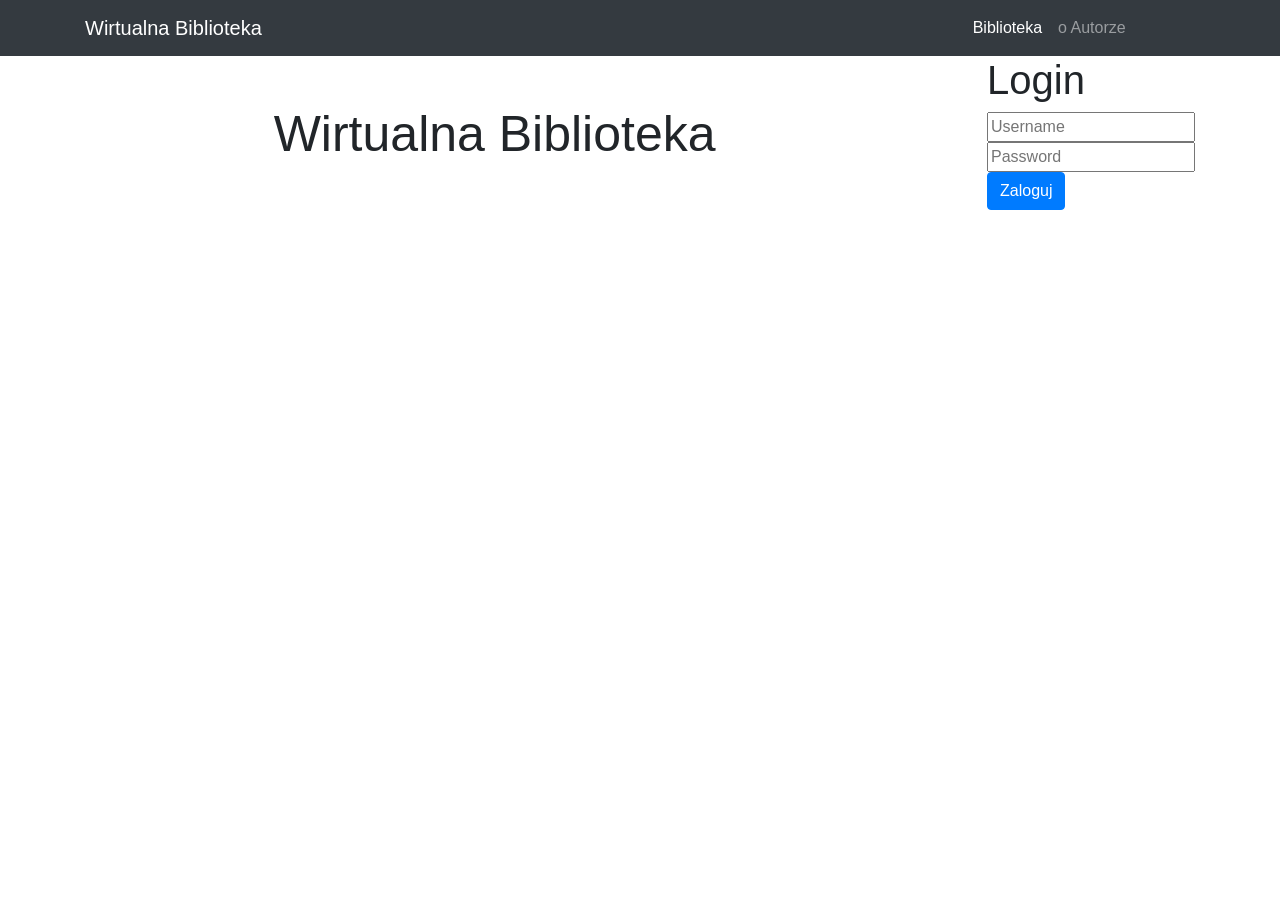
==== Front/html/admin.html @ 731a7962 "init" ====
<!DOCTYPE html>
<html lang="en">

<head>
    <meta charset="utf-8">
    <meta name="viewport" content="width=device-width, initial-scale=1, shrink-to-fit=no">
    <meta name="description" content="">
    <meta name="author" content="">
    <script type="text/javascript" src="../js/main.js"></script>
    <script type="text/javascript" src="../js/admin.js"></script>
    <script type="text/javascript" src="../js/dashboard.js"></script>

    <title>Wirtualna biblioteka</title>

    <!-- Bootstrap core CSS -->
    <link href="../vendor/bootstrap/css/bootstrap.min.css" rel="stylesheet">
    <link href="../css/main.css" rel="stylesheet">

</head>

<body onload="addProtectedResources('admin')">
<!-- Navigation -->
<nav class="navbar navbar-expand-lg navbar-dark bg-dark static-top">
    <div class="container">
        <a class="navbar-brand" href="index.html">Wirtualna Biblioteka</a>
        <button class="navbar-toggler" type="button" data-toggle="collapse" data-target="#navbarResponsive"
                aria-controls="navbarResponsive" aria-expanded="false" aria-label="Toggle navigation">
            <span class="navbar-toggler-icon"></span>
        </button>
        <div class="collapse navbar-collapse" id="navbarResponsive">
            <ul id="navbar-nav" class="navbar-nav ml-auto">
                <li class="nav-item">
                    <a class="nav-link" href="index.html">Biblioteka</a>
                </li>
                <li class="nav-item" id="nav-link-autor">
                    <a class="nav-link" href="author.html">o Autorze</a>
                </li>
                <li class="nav-item active" id="nav-link-admin" style="visibility: hidden">
                    <a class="nav-link" href="admin.html">Admin
                        <span class="sr-only">(current)</span>
                    </a>
                </li>
            </ul>
        </div>
    </div>
</nav>
<!-- Page Content -->
<div class="container">
    <div id="div_login" style="float: right; visibility: visible">
    </div>
    <div id="div_logout" style="float: right; visibility: hidden">
        <button type="button" class="btn btn-primary" onClick={logout()}>Wyloguj</button>
    </div>
    <div class="row">
        <div class="col-lg-12 text-center">
            <h1 class="mt-5 header_title">Wirtualna Biblioteka</h1>
            <div id="message_dashboard"></div>
            <button type="button" class="btn btn-primary" onClick={loadFromApi(true)}>Pobierz aktualną listę książek</button>
            <table id="table_books" class="book_table"></table>
            <div id="modify_book_table_header" class="book_table" style="visibility:hidden">
                <h3 id="modify_book_table_title"></h3>
            </div>
            <table id="table_modified_book" class="book_table"></table>

            <h1 class="header_title middle_action_header">Dodaj nową książkę</h1>
            <div id="message_admin"></div>
            <div class="row new-book-form">
                <input type="text" class="textbox" id="title" name="title" placeholder="Tytuł"/>

                <input type="text" class="textbox" id="author" name="author" placeholder="Autor"/>

                <input type="date" id="releaseDate" name="releaseDate" min="1800-01-01">

                <button type="button" class="btn btn-primary" onClick={AddBook()}>Dodaj książkę</button>
            </div>
        </div>
    </div>
</div>

<!-- Bootstrap core JavaScript -->
<script src="../vendor/jquery/jquery.slim.min.js"></script>
<script src="../vendor/bootstrap/js/bootstrap.bundle.min.js"></script>
</body>
</html>
---- Front/css/main.css ----
.book_table {
    width:100%;
    margin-top:20px;
}

th.book_row {
    font-size:30px;
}

td.book_row {
    padding-top:20px;
    font-size:20px;
}

.header_title {
    font-size:50px;
}

.middle_action_header {
    padding:50px;
}

.new-book-form {
    display:block
}
.author_info {
    margin-left: auto;
    margin-right: auto;
    display: table;
    padding: 50px
}
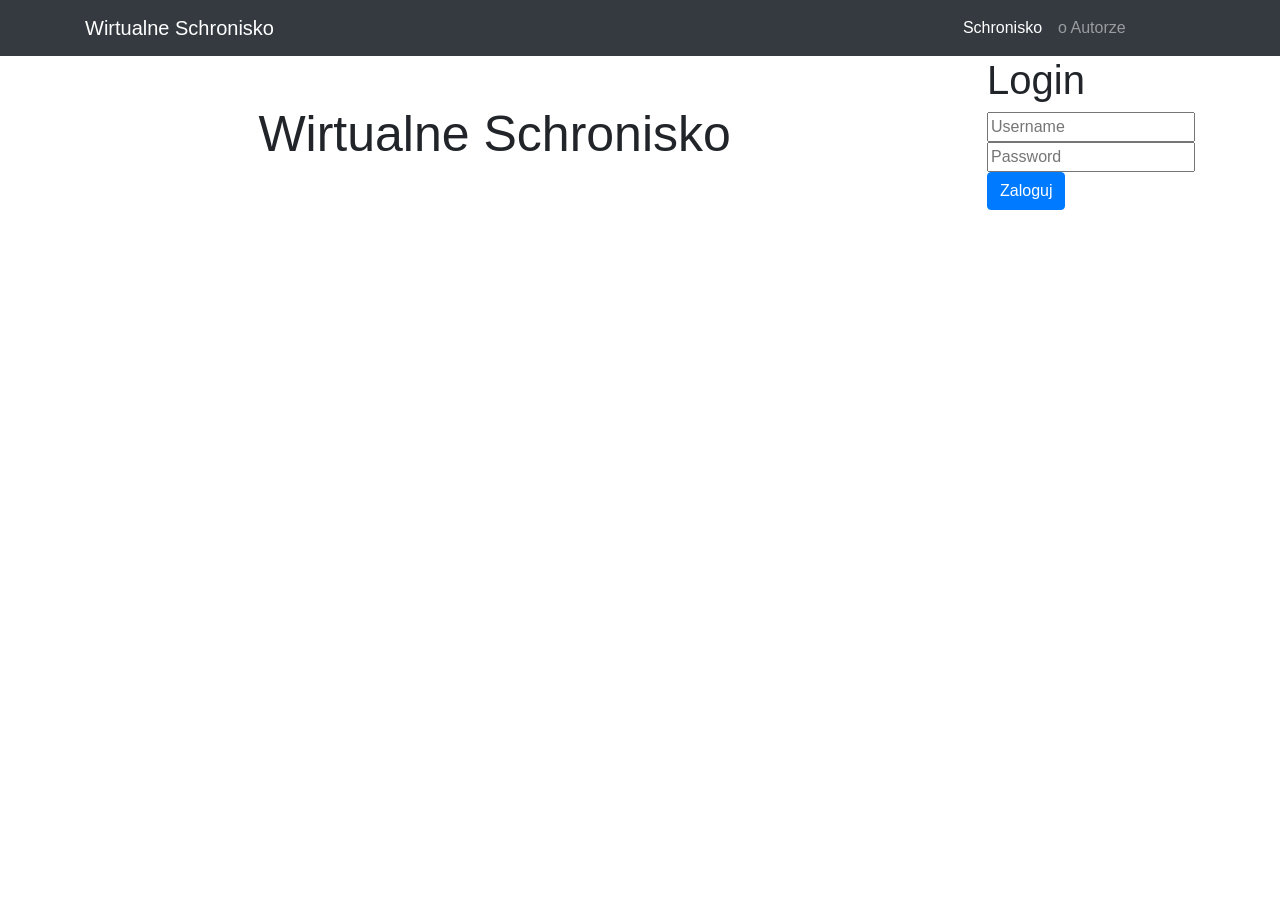
==== commit c01b5013: "AJAX fields name change, new fields in form, breed simple selector" ====
--- a/Front/html/admin.html
+++ b/Front/html/admin.html
@@ -10,7 +10,7 @@
     <script type="text/javascript" src="../js/admin.js"></script>
     <script type="text/javascript" src="../js/dashboard.js"></script>
 
-    <title>Wirtualna biblioteka</title>
+    <title>Wirtualne Schronisko</title>
 
     <!-- Bootstrap core CSS -->
     <link href="../vendor/bootstrap/css/bootstrap.min.css" rel="stylesheet">
@@ -22,7 +22,7 @@
 <!-- Navigation -->
 <nav class="navbar navbar-expand-lg navbar-dark bg-dark static-top">
     <div class="container">
-        <a class="navbar-brand" href="index.html">Wirtualna Biblioteka</a>
+        <a class="navbar-brand" href="index.html">Wirtualne Schronisko</a>
         <button class="navbar-toggler" type="button" data-toggle="collapse" data-target="#navbarResponsive"
                 aria-controls="navbarResponsive" aria-expanded="false" aria-label="Toggle navigation">
             <span class="navbar-toggler-icon"></span>
@@ -30,7 +30,7 @@
         <div class="collapse navbar-collapse" id="navbarResponsive">
             <ul id="navbar-nav" class="navbar-nav ml-auto">
                 <li class="nav-item">
-                    <a class="nav-link" href="index.html">Biblioteka</a>
+                    <a class="nav-link" href="index.html">Schronisko</a>
                 </li>
                 <li class="nav-item" id="nav-link-autor">
                     <a class="nav-link" href="author.html">o Autorze</a>
@@ -53,25 +53,36 @@
     </div>
     <div class="row">
         <div class="col-lg-12 text-center">
-            <h1 class="mt-5 header_title">Wirtualna Biblioteka</h1>
+            <h1 class="mt-5 header_title">Wirtualne Schronisko</h1>
             <div id="message_dashboard"></div>
-            <button type="button" class="btn btn-primary" onClick={loadFromApi(true)}>Pobierz aktualną listę książek</button>
-            <table id="table_books" class="book_table"></table>
-            <div id="modify_book_table_header" class="book_table" style="visibility:hidden">
-                <h3 id="modify_book_table_title"></h3>
+            <button type="button" class="btn btn-primary" onClick={loadFromApi(true)}>Pobierz aktualną listę zwierząt</button>
+            <table id="table_books" class="animals_table"></table>
+            <div id="modify_animals_table_header" class="animals_table" style="visibility:hidden">
+                <h3 id="modify_animals_table_title"></h3>
             </div>
-            <table id="table_modified_book" class="book_table"></table>
+            <table id="table_modified_animals" class="animals_table"></table>
 
-            <h1 class="header_title middle_action_header">Dodaj nową książkę</h1>
+            <h1 class="header_title middle_action_header">Dodaj nową pozycję</h1>
             <div id="message_admin"></div>
             <div class="row new-book-form">
-                <input type="text" class="textbox" id="title" name="title" placeholder="Tytuł"/>
+                <input type="text" class="textbox" id="name" name="name" placeholder="Name"/>
 
-                <input type="text" class="textbox" id="author" name="author" placeholder="Autor"/>
+                <input type="text" class="textbox" id="breed" name="breed" placeholder="Rasa"/>
 
-                <input type="date" id="releaseDate" name="releaseDate" min="1800-01-01">
+                <input type="text" class="textbox" id="age" name="age" placeholder="Wiek">
 
-                <button type="button" class="btn btn-primary" onClick={AddBook()}>Dodaj książkę</button>
+                <select type="select" id="category" name="category">
+                    <optgroup label="Psy">
+                        <option value="small_dogs">Małe Psy</option>
+                        <option value="big_dogs">Duże Psy</option>
+                    </optgroup>
+                    <optgroup label="Koty">
+                        <option value="small_cats">Małe Koty</option>
+                        <option value="big_cats">Duże Koty</option>
+                    </optgroup>
+                    <option value="other">Inne</option>
+                </select>
+                <button type="button" class="btn btn-primary" onClick={AddItem()}>Dodaj pozycję</button>
             </div>
         </div>
     </div>
--- a/Front/css/main.css
+++ b/Front/css/main.css
@@ -1,4 +1,4 @@
-.book_table {
+.animals_table {
     width:100%;
     margin-top:20px;
 }
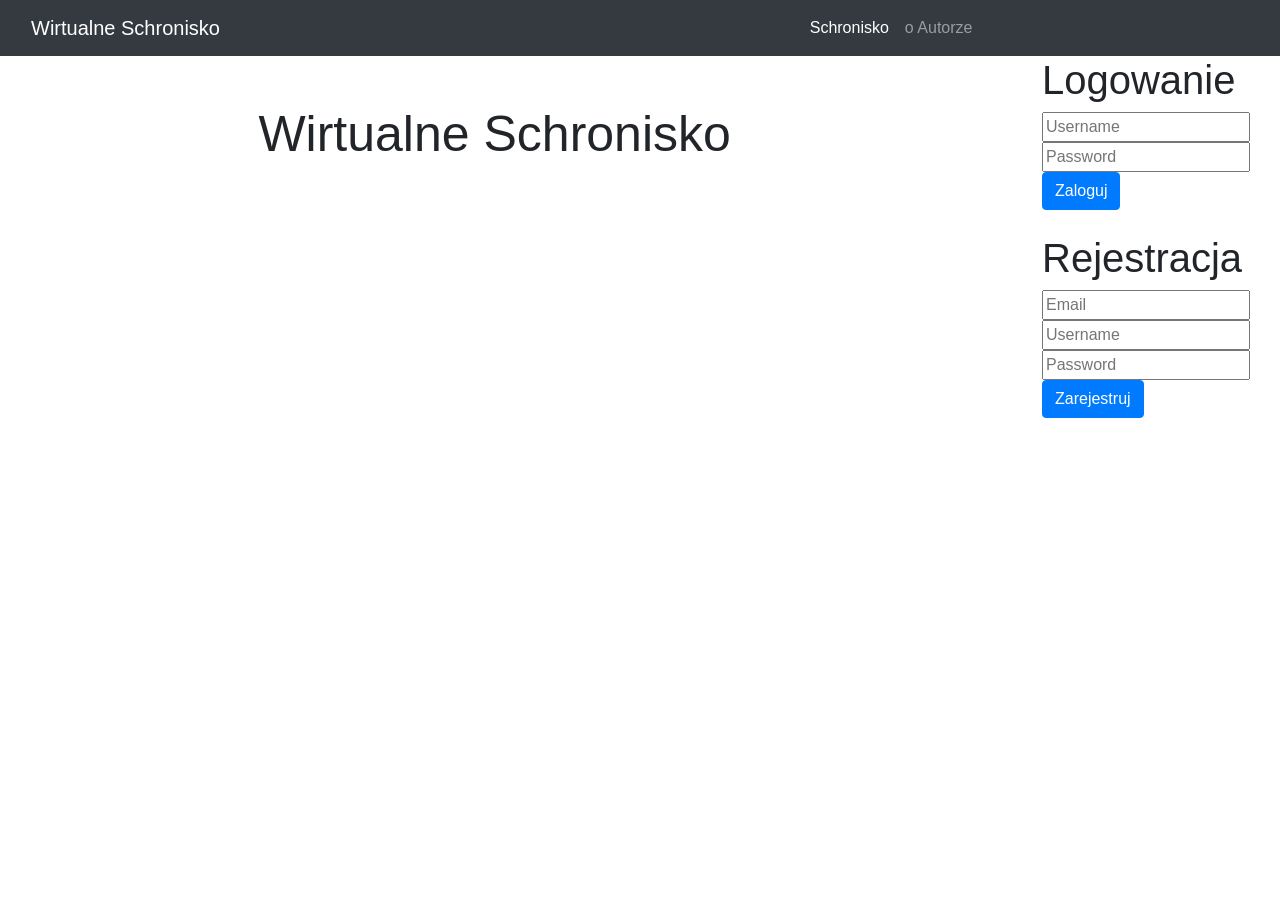
==== commit 76a29984: "Animals and Users update and delete action, fixes to requests format, front changes" ====
--- a/Front/html/admin.html
+++ b/Front/html/admin.html
@@ -32,8 +32,14 @@
                 <li class="nav-item">
                     <a class="nav-link" href="index.html">Schronisko</a>
                 </li>
-                <li class="nav-item" id="nav-link-autor">
+                <li class="nav-item" id="nav-link-author">
                     <a class="nav-link" href="author.html">o Autorze</a>
+                </li>
+                <li class="nav-item" id="nav-link-users" style="visibility: hidden">
+                    <a class="nav-link" href="users.html">Użytkownicy</a>
+                </li>
+                <li class="nav-item" id="nav-link-orders" style="visibility: hidden">
+                    <a class="nav-link" href="orders.html">Zamówienia</a>
                 </li>
                 <li class="nav-item active" id="nav-link-admin" style="visibility: hidden">
                     <a class="nav-link" href="admin.html">Admin
@@ -54,24 +60,20 @@
     <div class="row">
         <div class="col-lg-12 text-center">
             <h1 class="mt-5 header_title">Wirtualne Schronisko</h1>
-            <div id="message_dashboard"></div>
-            <button type="button" class="btn btn-primary" onClick={loadFromApi(true)}>Pobierz aktualną listę zwierząt</button>
-            <table id="table_books" class="animals_table"></table>
-            <div id="modify_animals_table_header" class="animals_table" style="visibility:hidden">
-                <h3 id="modify_animals_table_title"></h3>
-            </div>
-            <table id="table_modified_animals" class="animals_table"></table>
-
             <h1 class="header_title middle_action_header">Dodaj nową pozycję</h1>
             <div id="message_admin"></div>
             <div class="row new-book-form">
-                <input type="text" class="textbox" id="name" name="name" placeholder="Name"/>
+<!--                <img src="" id="preview img" width="100" height="100" hidden>-->
 
-                <input type="text" class="textbox" id="breed" name="breed" placeholder="Rasa"/>
+                <input type="file" id="new_img" name="new_img" />
 
-                <input type="text" class="textbox" id="age" name="age" placeholder="Wiek">
+                <input type="text" class="textbox" id="new_name" name="new_name" placeholder="Name"/>
 
-                <select type="select" id="category" name="category">
+                <input type="text" class="textbox" id="new_breed" name="new_breed" placeholder="Rasa"/>
+
+                <input type="text" class="textbox" id="new_age" name="new_age" placeholder="Wiek">
+
+                <select type="select" id="new_category" name="new_category">
                     <optgroup label="Psy">
                         <option value="small_dogs">Małe Psy</option>
                         <option value="big_dogs">Duże Psy</option>
@@ -84,6 +86,54 @@
                 </select>
                 <button type="button" class="btn btn-primary" onClick={AddItem()}>Dodaj pozycję</button>
             </div>
+            <div id="message_dashboard"></div>
+            <button type="button" class="btn btn-primary" onClick={loadFromApi(true)}>Pobierz aktualną listę zwierząt</button>
+            <table id="table_animals" class="animals_table"></table>
+            <div id="modify_animals_table_header" class="animals_table" style="visibility:hidden">
+                <h3 id="modify_animals_table_title"></h3>
+            </div>
+            <table id="table_modified_animals" class="animals_table"></table>
+
+            <div id="modify_animals_container" class="modify_animals_container" style="visibility: hidden">
+                <h1 class="header_title middle_action_header">Edytuj zwierzę</h1>
+                <div id="message_animals_edit"></div>
+                <div class="row edit-animal-form">
+                    <div>
+                        <h3>Zdjęcie</h3>
+                    <input type="file" id="edit_img" name="edit_img" />
+                    </div>
+                    <div>
+                        <h3>Nazwa</h3>
+                        <input type="text" class="textbox" id="edit_name" name="edit_name" placeholder="Name"/>
+                    </div>
+                    <div>
+                        <h3>Rasa</h3>
+                        <input type="text" class="textbox" id="edit_breed" name="edit_breed" placeholder="Rasa"/>
+                    </div>
+                    <div>
+                        <h3>Wiek</h3>
+                        <input type="text" class="textbox" id="edit_age" name="edit_age" placeholder="Wiek">
+                    </div>
+                    <div>
+                        <h3>Kategoria</h3>
+                        <select type="select" id="edit_category" name="edit_category">
+                            <optgroup label="Psy">
+                                <option value="small_dogs">Małe Psy</option>
+                                <option value="big_dogs">Duże Psy</option>
+                            </optgroup>
+                            <optgroup label="Koty">
+                                <option value="small_cats">Małe Koty</option>
+                                <option value="big_cats">Duże Koty</option>
+                            </optgroup>
+                            <option value="other">Inne</option>
+                        </select>
+                    </div>
+                    <div>
+                        <h3>Zakończ edycję</h3>
+                        <button type="button" class="btn btn-primary" onClick={ModifyAnimal()}>Zapisz zmiany</button>
+                    </div>
+                </div>
+            </div>
         </div>
     </div>
 </div>
--- a/Front/css/main.css
+++ b/Front/css/main.css
@@ -2,12 +2,29 @@
     width:100%;
     margin-top:20px;
 }
+.users_table {
+    border-spacing: 0px;
+    border:1px solid black;
+    width:100%;
+    margin-top:20px;
+}
+.users_table th {
+    background-color: #007bff;
+    border-color: #007bff;
+    border-spacing: 0px;
+    border-style:none;
+}
+.users_table td {
+    border:1px solid #cccccc;
+    border-top:0;
+    border-collapse: collapse;
+}
 
-th.book_row {
+th.animal_row {
     font-size:30px;
 }
 
-td.book_row {
+td.animal_row {
     padding-top:20px;
     font-size:20px;
 }
@@ -20,7 +37,7 @@
     padding:50px;
 }
 
-.new-book-form {
+.new-animal-form {
     display:block
 }
 .author_info {
@@ -29,3 +46,46 @@
     display: table;
     padding: 50px
 }
+
+/* Container */
+.container-img{
+    margin: 0 auto;
+    border: 0px solid black;
+    width: 50%;
+    height: 250px;
+    border-radius: 3px;
+    background-color: ghostwhite;
+    text-align: center;
+}
+/* Preview */
+.preview{
+    width: 100px;
+    height: 100px;
+    border: 1px solid black;
+    margin: 0 auto;
+    background: white;
+}
+.preview img{
+    display: none;
+}
+/* Button */
+.button{
+    border: 0px;
+    background-color: deepskyblue;
+    color: white;
+    padding: 5px 15px;
+    margin-left: 10px;
+}
+.container {
+    max-width: 1250px;
+}
+.animal_image {
+    border-radius: 8px;
+    width: 100px;
+    display: inline-block;
+}
+
+.imageContainer > img:hover {
+    width: 100%;
+    position:absolute;
+}
